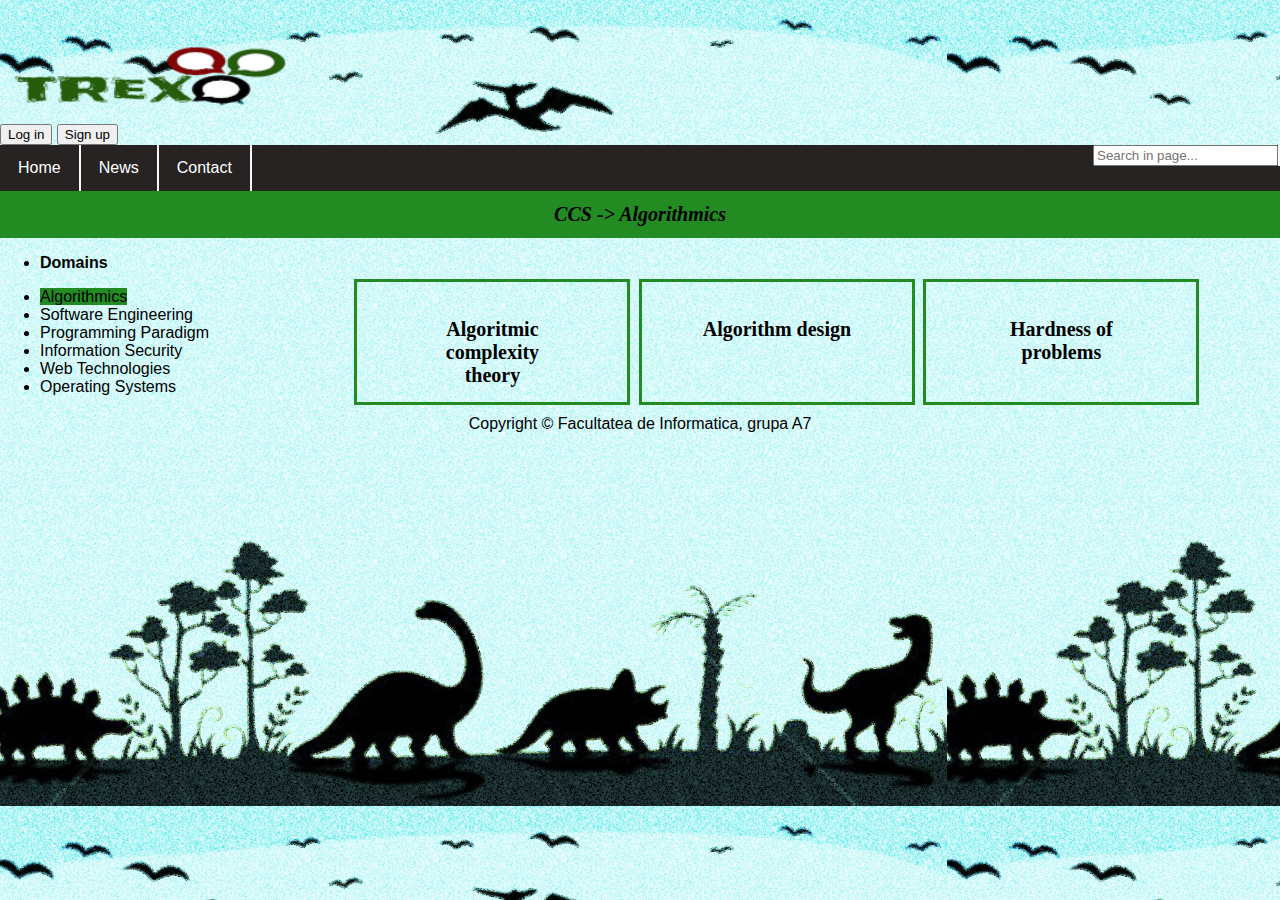
==== HOME/Algorithmics.html @ 9a00a12f "am adaugat paginile cu subdomenii" ====
<!DOCTYPE html>
<html lang="en" dir="ltr" >
  <head>
    <meta charset="utf-8">
    <title>Algorithmics</title>
    <link href="style.css" rel="stylesheet" />
  </head>

  <body>
    <header>
  				<link rel="stylesheet" href="https://use.fontawesome.com/releases/v5.7.0/css/all.css" integrity="sha384-lZN37f5QGtY3VHgisS14W3ExzMWZxybE1SJSEsQp9S+oqd12jhcu+A56Ebc1zFSJ" crossorigin="anonymous">
  					<img class="logo" src="images/lo.png" alt="">
  					<section class="move_buttons" >
              <a href="Log_in.html"><button class="buttons">Log in</button></a>
                <a href="Sign_up.html"><button class="buttons">Sign up</button></a>
  					</section>
  		</header>



  		<nav id="nav">
  				<ul>
  					<li><a href="Acasa.html"  > <i class="fas fa-bars"></i>  Home</a></li>
  					<li><a href="#news">News</a></li>
  					<li><a href="#contact">Contact</a></li>
  				  <li style="float:right"><input type="text"  placeholder="Search in page..." id="InputSearch" ></li>
  </ul>
  				</nav>


<article>
  <section>
 <div class="subtitlu" align="center"><strong><a href="Acasa.html">CCS</a> -> <a href="Algorithmics.html">Algorithmics</a></strong></div>
</section>


<section  style="display:inline-block; vertical-align: top; width: 350px; height: auto;" >

  <div id="menu" >
    <ul>
        <li><p ><strong>Domains</strong> </p></li>
    <li><a class="active" href="Algorithmics.html">Algorithmics</a></li>
    <li><a href="Software Engineering.html">Software Engineering</a></li>
    <li><a href="Programming Paradigms.html">Programming Paradigm</a></li>
    <li><a href="Information Security.html">Information Security</a></li>
    <li><a href="Web Technologies.html">Web Technologies</a></li>
    <li><a href="Operating Systems.html">Operating Systems</a></li>

  </div>
</section>

<section  style="display:inline-block; vertical-align: top;" >

    <div id="body">
        <div class="box">
			<a href="#interactiune"><div class="boxinside">Algoritmic complexity theory</div></a>
	</div>
	<div class="box">
			<a href="#interactiune"><div class="boxinside">Algorithm design</div></a>
	</div>
	<div class="box">
			<a href="#interactiune"><div class="boxinside">Hardness of problems</div></a>
	</div><br>
</div>

</section>
</article>
	  <footer align="center"> Copyright &copy; Facultatea de Informatica, grupa A7</footer>
</body>
</html>
---- HOME/style.css ----
.markdown-preview.markdown-preview{
  background-color: #444
}

/*----------header part start------*/
img.logo{
	width:300px;
	height: 230px;
	padding: 10px 0 0 0 ;
	border:0px;
	margin-top: -50px;
	margin-bottom: -70px;
}

#nav{
	
	/*rgba(248,248,248,1.00);*/
	bottom:#FFFFFF 1px solid;
	width:auto;
	margin:0 auto; 
	height:auto;
	}




#nav ul{
  list-style-type: none;
  margin: 0;
  padding: 0;
  overflow:hidden;
  background-color: #272323  ;
  height:auto;
	
	
	}
#nav ul li{

	float: left;
	border-right: 2px solid #F8F8F8 ;
	}


#nav li a {
  display: block;
  color: white;
  text-align: center;
  padding: 14px 18px;
  text-decoration: none;
}

#nav li a:active {
  color:red;
}

#nav li a:hover:not(.active) {
  background-color: #111;
	
}

.active {
  background-color:forestgreen;
	
}

/*---navigation bar end-------------*/

.subtitlu{ 
  background-color:forestgreen;
  width: auto;
  border: none;
  padding:12px;
  height: auto;
  margin: 0;
 font: italic bold 20px Georgia, serif;
	
}

/*----------------header part end---*/
  


#body{
	
	width:auto;
	margin:0 auto; 
	padding:41px 0 0 0;
	height:auto;
	
	}

body{
	background: url("images/bk.png")  ;
	background-size:auto;
	
	padding:0 0 20px 0;
	margin:0; 
	font-family:Arial, Helvetica, sans-serif;  
	
	}




.box{
            font-size: 100%;
	        display: inline-block;
  			border: 3px solid forestgreen;
		    width:270px;
		    height: 120px;
			vertical-align:middle;
			text-align:center;
			margin-bottom:10px;
			margin-right:4px;
	        background-position: center;
	       
			}

		
.boxinside {
	       font:  bold 20px Georgia, serif;
    		display: inline-block;
		    width: 150px;
		    height: 80px;
			vertical-align:middle; 
			text-align:center;
			position: relative;
		    top: 30%;    
			}



a:link {
    text-decoration:none;
	color: black;
}


a:hover {
    text-decoration: underline; color:darkred;
}

a:active {
    text-decoration: underline; color:darkred;
}

footer{
	
}
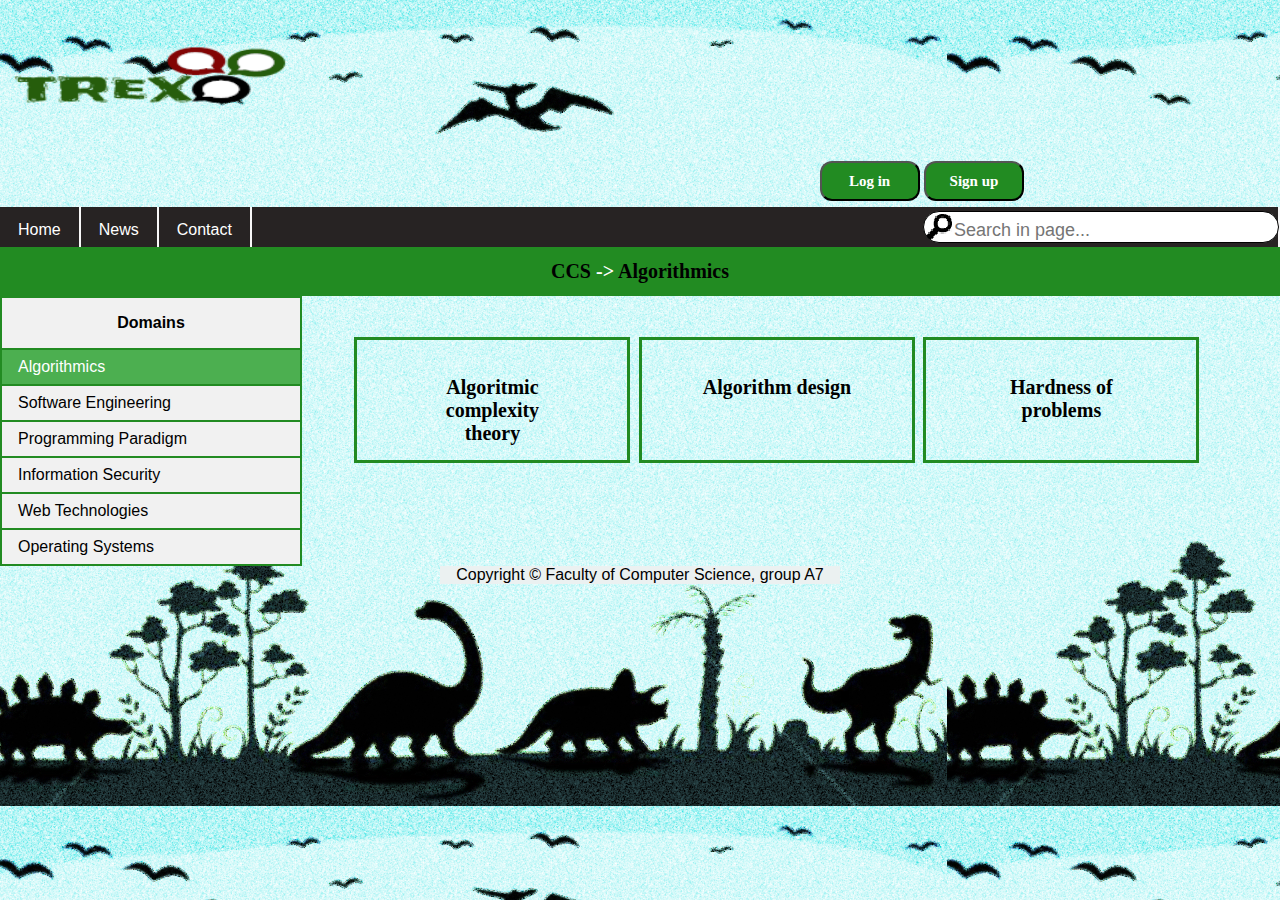
==== commit f3e66f9f: "Am schimbat informatia din footer, in acele pagini in care era in romana" ====
--- a/HOME/Algorithmics.html
+++ b/HOME/Algorithmics.html
@@ -65,6 +65,6 @@
 
 </section>
 </article>
-	  <footer align="center"> Copyright &copy; Facultatea de Informatica, grupa A7</footer>
+<footer> Copyright &copy; Faculty of Computer Science, group A7</footer>
 </body>
 </html>
--- a/HOME/style.css
+++ b/HOME/style.css
@@ -1,3 +1,5 @@
+@charset "utf-8";
+/* CSS Document */
 .markdown-preview.markdown-preview{
   background-color: #444
 }
@@ -9,16 +11,16 @@
 	padding: 10px 0 0 0 ;
 	border:0px;
 	margin-top: -50px;
-	margin-bottom: -70px;
+  margin-bottom: -70px;
+  vertical-align: top;
+  display: inline-block;
 }
 
 #nav{
-	
-	/*rgba(248,248,248,1.00);*/
 	bottom:#FFFFFF 1px solid;
 	width:auto;
-	margin:0 auto; 
-	height:auto;
+	margin:0 auto;
+	height:40px;
 	}
 
 
@@ -30,9 +32,9 @@
   padding: 0;
   overflow:hidden;
   background-color: #272323  ;
-  height:auto;
-	
-	
+  height:40px;
+
+
 	}
 #nav ul li{
 
@@ -55,96 +57,316 @@
 
 #nav li a:hover:not(.active) {
   background-color: #111;
-	
+
 }
 
 .active {
   background-color:forestgreen;
-	
-}
+
+}
+/*----------------log in buttons-----------*/
+.move_buttons{
+  text-align: right;
+  vertical-align: right;
+  display: inline-block;
+  padding-top:35px;
+  width:80%;
+
+}
+.buttons{
+  border-radius: 12px;
+  width:100px;
+  height:40px;
+  margin: 6px 0;
+  font: bold 15px Georgia,serif;
+  background-color:forestgreen;
+  color:white;
+
+}
+/*------end buttons--------*/
+
+
 
 /*---navigation bar end-------------*/
 
-.subtitlu{ 
+.subtitlu{
   background-color:forestgreen;
   width: auto;
   border: none;
-  padding:12px;
+  padding:13px;
   height: auto;
   margin: 0;
- font: italic bold 20px Georgia, serif;
-	
+ font:  bold 20px Georgia, serif;
+ color:white;
+ text-align: center;
+
 }
 
 /*----------------header part end---*/
-  
+
 
 
 #body{
-	
+
 	width:auto;
-	margin:0 auto; 
+	margin:0 auto;
 	padding:41px 0 0 0;
 	height:auto;
-	
+
 	}
 
 body{
 	background: url("images/bk.png")  ;
 	background-size:auto;
-	
+  background-attachment:fixed;
+
 	padding:0 0 20px 0;
-	margin:0; 
-	font-family:Arial, Helvetica, sans-serif;  
-	
-	}
-
-
-
+	margin:0;
+	font-family:Arial, Helvetica, sans-serif;
+
+	}
+
+
+#menu {
+  width:100px;
+  float:left;
+  height: auto;
+
+
+}
+
+#menu ul {
+  position: relative;
+border:1px solid forestgreen;
+    list-style-type: none;
+    margin: 0;
+    padding: 0;
+    width:300px;
+    background-color: #f1f1f1;
+  }
+
+
+#menu li{
+
+  text-align: left;
+border:1px solid forestgreen;
+
+
+}
+
+#menu li a {
+  display: block;
+  color: #000;
+  padding: 8px 16px;
+  text-decoration: none;
+}
+
+#menu li p {
+  text-align: center;
+}
+
+ #menu li a.active {
+  background-color: #4CAF50;
+  color: white;
+}
+
+ #menu li a:hover:not(.active) {
+  background-color: #555;
+  color: white;
+}
+
+#InputSearch {
+  background-image: url("images/icon_search.png ");
+  background-position:2px 2px;
+  background-repeat: no-repeat;
+  height:inherit;
+  font-size:18px;
+  padding:8px 90px 1px 30px;
+  margin:4px 1px 12px 1px;
+  border: 1px solid black;
+
+  border-top-left-radius: 1rem;
+  border-top-right-radius: 1rem;
+  border-bottom-left-radius:1rem;
+  border-bottom-right-radius: 1rem;
+
+
+
+}
 
 .box{
-            font-size: 100%;
-	        display: inline-block;
+      font-size: 100%;
+	    display: inline-block;
   			border: 3px solid forestgreen;
 		    width:270px;
 		    height: 120px;
 			vertical-align:middle;
-			text-align:center;
 			margin-bottom:10px;
 			margin-right:4px;
-	        background-position: center;
-	       
+      align:center;
+      text-align: center;
 			}
 
-		
 .boxinside {
 	       font:  bold 20px Georgia, serif;
     		display: inline-block;
 		    width: 150px;
 		    height: 80px;
-			vertical-align:middle; 
+			vertical-align:middle;
 			text-align:center;
 			position: relative;
-		    top: 30%;    
+		    top: 30%;
 			}
 
-
+#table1{
+        border-collapse: collapse;
+        width: auto;
+        text-align: center;
+      margin-top: 30px;
+      margin-left: 30%;
+      margin-right: 30%;
+      }
+
+#table1 th, td {
+  padding: 8px;
+  text-align: left;
+  border-bottom: 1px solid #ddd;
+
+}
+
+
+
+
+
+#table1 tr:nth-child(even) {
+  background-color: azure;
+}
 
 a:link {
     text-decoration:none;
-	color: black;
+    color: Black;
+
 }
 
 
 a:hover {
-    text-decoration: underline; color:darkred;
+    text-decoration:none; color:darkred;
 }
 
 a:active {
-    text-decoration: underline; color:darkred;
-}
-
-footer{
-	
-}
-
+    text-decoration: none; color:darkred;
+}
+
+
+/* ------------Sign style-------------*/
+.sign_form{
+	width: 300px;
+	padding: 10px;
+	margin: auto;
+	text-align: center;
+}
+
+.div_form{
+	border-radius: 5px;
+	padding: 20px;
+	width: 300px;
+	margin: auto;
+}
+
+.div_title{
+	font: italic bold 30px Georgia, serif;
+}
+
+input[type=text], select{
+			width: 100%;
+			padding: 12px 20px;
+			margin: 8px 0;
+			display: inline-block;
+			border: 1px solid #ccc;
+			border-radius: 4px;
+			box-sizing: border-box;
+	}
+
+input[type=password], select{
+			width: 100%;
+			padding: 12px 20px;
+			margin: 8px 0;
+			display: inline-block;
+			border: 1px solid #ccc;
+			border-radius: 4px;
+			box-sizing: border-box;
+	}
+	.log_button{
+			border-radius: 12px;
+			background-color: rgb(11, 167, 115);
+			width: 100%;
+			margin: 8px 0;
+			height: 50px;
+			font: italic bold 20px Georgia, serif;
+			color: white;
+	}
+
+
+
+	/*-------------class for list------------*/
+	.lista{
+		background-color: rgba(255, 255, 255, 0.705);
+	}
+
+	/*----------------class for stars----------------*/
+	.colorated
+  {
+		color: gold;
+	}
+
+	.align_right
+  {
+		text-align: right;
+    padding-right: 50px;
+	}
+
+  footer{
+			background-color: rgb(235, 241, 241);
+			width: 400px;
+			text-align: center;
+			margin: auto;
+	}
+
+
+  .list{
+
+    margin-left: 20%;
+
+  }
+
+  .list li{
+    background: rgb(127, 245, 127);
+    border-radius: 12px;
+    padding-top: 10px;
+    padding-bottom: 10px;
+    margin-right: 30%;
+    list-style-type: none;
+    margin-top:20px;
+    text-align: center;
+  }
+
+  #obliqueFont{
+    font-style: italic;
+  }
+
+  .align_center_image{
+    text-align: center;
+    padding-right: 50px;
+  }
+
+  /*-----------contact class------------------*/
+  .contact{
+    text-align: center;
+  }
+
+  .div_contact{
+    font: italic bold 30px Georgia, serif;
+    width: 600px;
+    margin: auto;
+    border-style: none;
+  }
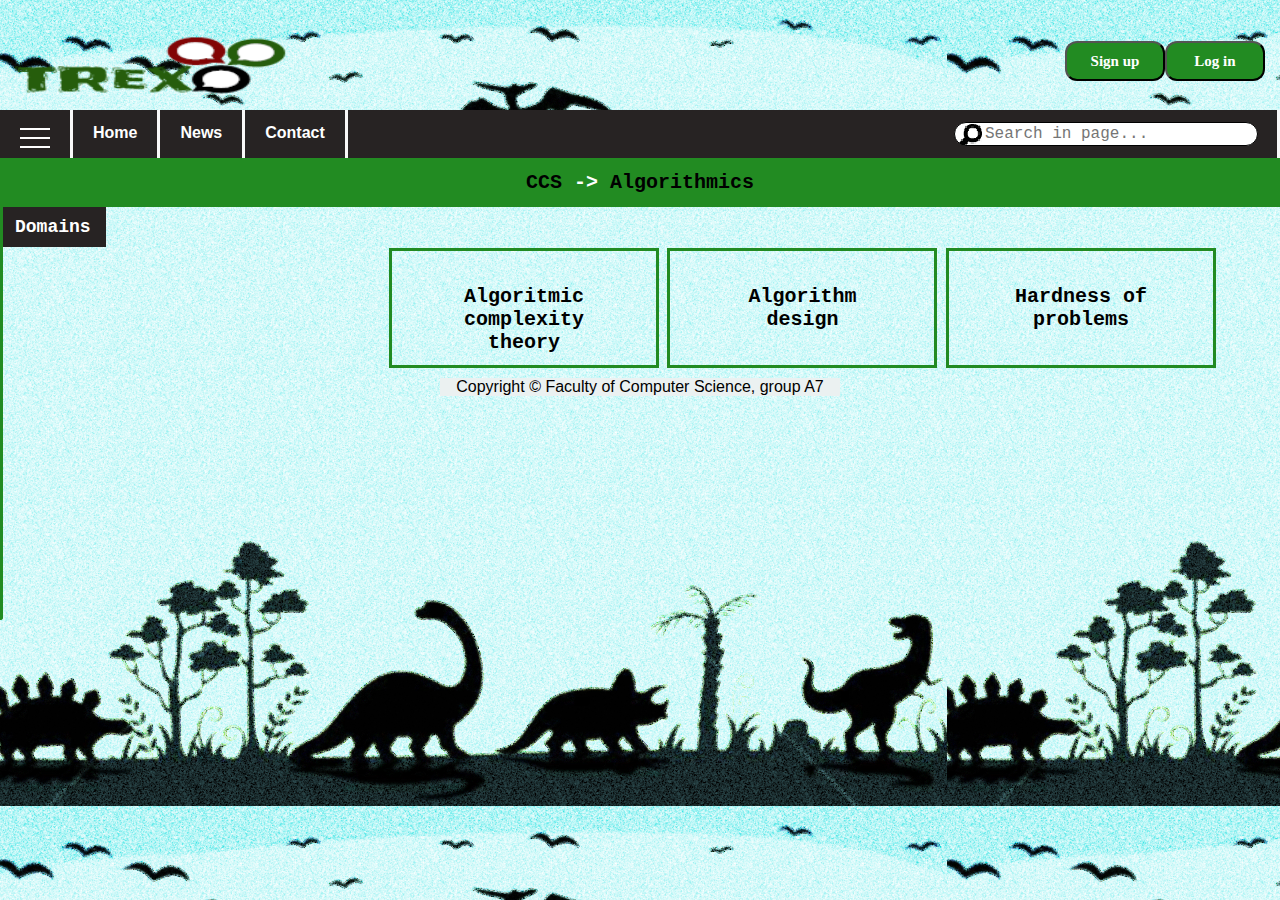
==== commit 7e72fd26: "I make a responsive side menu, I set the icon of webpage etc." ====
--- a/HOME/Algorithmics.html
+++ b/HOME/Algorithmics.html
@@ -4,64 +4,90 @@
     <meta charset="utf-8">
     <title>Algorithmics</title>
     <link href="style.css" rel="stylesheet" />
+    <link rel="shortcut icon" type="image/x-icon" href="images/favicon.ico" />
   </head>
 
   <body>
-    <header>
-  				<link rel="stylesheet" href="https://use.fontawesome.com/releases/v5.7.0/css/all.css" integrity="sha384-lZN37f5QGtY3VHgisS14W3ExzMWZxybE1SJSEsQp9S+oqd12jhcu+A56Ebc1zFSJ" crossorigin="anonymous">
-  					<img class="logo" src="images/lo.png" alt="">
-  					<section class="move_buttons" >
-              <a href="Log_in.html"><button class="buttons">Log in</button></a>
-                <a href="Sign_up.html"><button class="buttons">Sign up</button></a>
-  					</section>
-  		</header>
+      <header class="header">
+          <link rel="stylesheet" href="https://use.fontawesome.com/releases/v5.7.0/css/all.css" integrity="sha384-lZN37f5QGtY3VHgisS14W3ExzMWZxybE1SJSEsQp9S+oqd12jhcu+A56Ebc1zFSJ" crossorigin="anonymous">
+          <img class="logo" src="images/lo.png" alt="">
+          <div class="move_buttons">
+           <form>
+            <a href="Log_in.html"><button class="buttons">Log in</button></a>
+            <a href="Sign_up.html"><button class="buttons">Sign up</button></a>
+          </form>
+          </div>
+      </header>
 
 
 
-  		<nav id="nav">
-  				<ul>
-  					<li><a href="Acasa.html"  > <i class="fas fa-bars"></i>  Home</a></li>
-  					<li><a href="#news">News</a></li>
-  					<li><a href="#contact">Contact</a></li>
-  				  <li style="float:right"><input type="text"  placeholder="Search in page..." id="InputSearch" ></li>
-  </ul>
-  				</nav>
+  		
+		<nav id="nav">
+				<ul>
+				<li>
+					<a>
+					<span>
+						<svg width="30" height="30">
+							<path d="M0,5 30,5" stroke="#fff" stroke-width="2"/>
+							<path d="M0,14 30,14" stroke="#fff" stroke-width="2"/>
+							<path d="M0,23 30,23" stroke="#fff" stroke-width="2"/>
+						</svg>
+					</span>
+				</a>
+				</li>
+					<li><a href="Acasa.html"><Strong>Home</Strong></a></li>
+					<li><a href="#news"><Strong>News</Strong></a></li>
+					<li><a href="#contact"><Strong>Contact</Strong></a></li>
+				  <li style="float:right"><a><input type="text"  placeholder="Search in page..." id="InputSearch" ></a></li>
+        </ul>
+				</nav>
 
 
 <article>
   <section>
- <div class="subtitlu" align="center"><strong><a href="Acasa.html">CCS</a> -> <a href="Algorithmics.html">Algorithmics</a></strong></div>
-</section>
+    <div class="subtitlu" align="center"><strong><a href="Acasa.html">CCS</a> -> <a href="Algorithmics.html">Algorithmics</a></strong></div>
+  </section>
 
+  <section  style="display:inline-block; vertical-align: top; width: 350px; height: auto;" >
+    <div id="mySidepanel" class="sidepanel">
+    <a href="javascript:void(0)" class="closebtn" onclick="closeNav()">×</a>
+    <ul>
+      <li><a class="active" href="Algorithmics.html">Algorithmics</a></li>
+      <li><a href="Software Engineering.html">Software Engineering</a></li>
+      <li><a href="Programming Paradigms.html">Programming Paradigm</a></li>
+      <li><a href="Information Security.html">Information Security</a></li>
+      <li><a href="Web Technologies.html">Web Technologies</a></li>
+      <li><a href="Operating Systems.html">Operating Systems</a></li>
+      </ul>
+    </div>
+  <div>
+      <button class="openbtn" onclick="openNav()"><Strong>Domains</Strong></button>  
+  </div>
 
-<section  style="display:inline-block; vertical-align: top; width: 350px; height: auto;" >
+  <script>
+  function openNav() {
+    document.getElementById("mySidepanel").style.width = "300px";
+    document.getElementById("mySidepanel").style.height = "auto";
+  }
+  function closeNav() {
+    document.getElementById("mySidepanel").style.width = "0";
+  }
+  </script>
+  </section>
 
-  <div id="menu" >
-    <ul>
-        <li><p ><strong>Domains</strong> </p></li>
-    <li><a class="active" href="Algorithmics.html">Algorithmics</a></li>
-    <li><a href="Software Engineering.html">Software Engineering</a></li>
-    <li><a href="Programming Paradigms.html">Programming Paradigm</a></li>
-    <li><a href="Information Security.html">Information Security</a></li>
-    <li><a href="Web Technologies.html">Web Technologies</a></li>
-    <li><a href="Operating Systems.html">Operating Systems</a></li>
+<section  style="display:inline-block; vertical-align: top; text-align: center" >
 
-  </div>
-</section>
-
-<section  style="display:inline-block; vertical-align: top;" >
-
-    <div id="body">
+    <div id="container">
         <div class="box">
-			<a href="#interactiune"><div class="boxinside">Algoritmic complexity theory</div></a>
-	</div>
-	<div class="box">
-			<a href="#interactiune"><div class="boxinside">Algorithm design</div></a>
-	</div>
-	<div class="box">
-			<a href="#interactiune"><div class="boxinside">Hardness of problems</div></a>
-	</div><br>
-</div>
+		     	<a href="#interactiune"><div class="boxinside">Algoritmic complexity theory</div></a>
+      	</div>
+      	<div class="box">
+		    	<a href="#interactiune"><div class="boxinside">Algorithm design</div></a>
+	      </div>
+	      <div class="box">
+			    <a href="#interactiune"><div class="boxinside">Hardness of problems</div></a>
+      	</div>
+     </div>
 
 </section>
 </article>
--- a/HOME/style.css
+++ b/HOME/style.css
@@ -5,10 +5,24 @@
 }
 
 /*----------header part start------*/
+* {
+  box-sizing: border-box;
+}
+
+
+.header{
+  height:100%;
+
+}
+
+.header .move_buttons{
+  float: right;
+  
+}
+
 img.logo{
 	width:300px;
 	height: 230px;
-	padding: 10px 0 0 0 ;
 	border:0px;
 	margin-top: -50px;
   margin-bottom: -70px;
@@ -17,50 +31,46 @@
 }
 
 #nav{
-	bottom:#FFFFFF 1px solid;
+	bottom:#FFFFFF 7px solid;
 	width:auto;
 	margin:0 auto;
-	height:40px;
-	}
-
-
-
-
+	height:auto;
+  }
+  
 #nav ul{
   list-style-type: none;
-  margin: 0;
+  margin: 0 auto;
   padding: 0;
   overflow:hidden;
-  background-color: #272323  ;
-  height:40px;
-
-
-	}
+  background-color: #272323;
+  height:auto;
+  }
+  
 #nav ul li{
-
 	float: left;
-	border-right: 2px solid #F8F8F8 ;
-	}
-
-
-#nav li a {
+  border-right: 3px solid #F8F8F8 ;
+  padding: 14px 20px 14px 20px;
+	}
+
+
+#nav ul li a{
   display: block;
   color: white;
   text-align: center;
-  padding: 14px 18px;
   text-decoration: none;
-}
-
-#nav li a:active {
+  height: 20px;
+}
+
+#nav ul li a:active{
   color:red;
 }
 
-#nav li a:hover:not(.active) {
+#nav ul li a:hover:not(.active) {
   background-color: #111;
 
 }
 
-.active {
+.active{
   background-color:forestgreen;
 
 }
@@ -70,10 +80,13 @@
   vertical-align: right;
   display: inline-block;
   padding-top:35px;
-  width:80%;
+  padding-right: 15px;
+  width: auto;
+
 
 }
 .buttons{
+  float:right;
   border-radius: 12px;
   width:100px;
   height:40px;
@@ -91,140 +104,95 @@
 
 .subtitlu{
   background-color:forestgreen;
-  width: auto;
+  width: 100%;
   border: none;
   padding:13px;
   height: auto;
   margin: 0;
- font:  bold 20px Georgia, serif;
- color:white;
- text-align: center;
-
+  font:  bold 20px 'Courier New', Courier, monospace;
+  color:white;
+  text-align: center;
+}
+
+.subtitlu a{
+    color:white;
+  
 }
 
 /*----------------header part end---*/
 
 
 
-#body{
-
-	width:auto;
+#container{
+	width:900px;
 	margin:0 auto;
 	padding:41px 0 0 0;
-	height:auto;
-
 	}
 
 body{
-	background: url("images/bk.png")  ;
+	background: url("images/bk.png");
 	background-size:auto;
   background-attachment:fixed;
-
 	padding:0 0 20px 0;
 	margin:0;
 	font-family:Arial, Helvetica, sans-serif;
 
-	}
-
-
-#menu {
-  width:100px;
-  float:left;
-  height: auto;
-
-
-}
-
-#menu ul {
-  position: relative;
-border:1px solid forestgreen;
-    list-style-type: none;
-    margin: 0;
-    padding: 0;
-    width:300px;
-    background-color: #f1f1f1;
-  }
-
-
-#menu li{
-
-  text-align: left;
-border:1px solid forestgreen;
-
-
-}
-
-#menu li a {
-  display: block;
-  color: #000;
-  padding: 8px 16px;
-  text-decoration: none;
-}
-
-#menu li p {
-  text-align: center;
-}
-
- #menu li a.active {
-  background-color: #4CAF50;
-  color: white;
-}
-
- #menu li a:hover:not(.active) {
-  background-color: #555;
-  color: white;
-}
+  }
+  
+  a{
+    color:black;
+  }
+
+
+
 
 #InputSearch {
   background-image: url("images/icon_search.png ");
-  background-position:2px 2px;
+  background-position:1px 1px;
   background-repeat: no-repeat;
-  height:inherit;
-  font-size:18px;
-  padding:8px 90px 1px 30px;
-  margin:4px 1px 12px 1px;
+  height:auto;
+  font-size:16px;
+  width: 100%;
+  font-family: 'Courier New', Courier, monospace;
+  padding:2px 60px 2px 30px;
+  margin:-4px 1px 12px 1px;
   border: 1px solid black;
-
-  border-top-left-radius: 1rem;
-  border-top-right-radius: 1rem;
-  border-bottom-left-radius:1rem;
-  border-bottom-right-radius: 1rem;
-
-
-
+  border-top-left-radius: 2rem;
+  border-top-right-radius: 2rem;
+  border-bottom-left-radius:2rem;
+  border-bottom-right-radius:2rem;
 }
 
 .box{
-      font-size: 100%;
-	    display: inline-block;
-  			border: 3px solid forestgreen;
-		    width:270px;
-		    height: 120px;
-			vertical-align:middle;
-			margin-bottom:10px;
-			margin-right:4px;
-      align:center;
-      text-align: center;
+  font-size: 100%;
+	display: inline-block;
+  border: 3px solid forestgreen;
+	width:270px;
+	height: 120px;
+	vertical-align:middle;
+	margin-bottom:10px;
+	margin-right:4px;
+  text-align: center;
 			}
 
 .boxinside {
-	       font:  bold 20px Georgia, serif;
-    		display: inline-block;
-		    width: 150px;
-		    height: 80px;
-			vertical-align:middle;
-			text-align:center;
-			position: relative;
-		    top: 30%;
+	font:  bold 20px 'Courier New', Courier, monospace;
+  display: inline-block;
+	width: 180px;
+	height: 80px;
+	vertical-align:middle;
+	text-align:center;
+	position: relative;
+	top: 30%;
 			}
 
 #table1{
-        border-collapse: collapse;
-        width: auto;
-        text-align: center;
-      margin-top: 30px;
-      margin-left: 30%;
-      margin-right: 30%;
+  border-collapse: collapse;
+  width: auto;
+  text-align: center;
+  margin-top: 30px;
+  margin-left: 30%;
+  margin-right: 30%;
       }
 
 #table1 th, td {
@@ -236,25 +204,23 @@
 
 
 
-
-
 #table1 tr:nth-child(even) {
   background-color: azure;
 }
 
 a:link {
-    text-decoration:none;
-    color: Black;
+  text-decoration:none;
+  color: Black;
 
 }
 
 
 a:hover {
-    text-decoration:none; color:darkred;
+  text-decoration:none; color:darkred;
 }
 
 a:active {
-    text-decoration: none; color:darkred;
+  text-decoration: none; color:darkred;
 }
 
 
@@ -278,32 +244,32 @@
 }
 
 input[type=text], select{
-			width: 100%;
-			padding: 12px 20px;
-			margin: 8px 0;
-			display: inline-block;
-			border: 1px solid #ccc;
-			border-radius: 4px;
-			box-sizing: border-box;
+	width: 100%;
+	padding: 12px 20px;
+	margin: 8px 0;
+	display: inline-block;
+	border: 1px solid #ccc;
+	border-radius: 4px;
+	box-sizing: border-box;
 	}
 
 input[type=password], select{
-			width: 100%;
-			padding: 12px 20px;
-			margin: 8px 0;
-			display: inline-block;
-			border: 1px solid #ccc;
-			border-radius: 4px;
-			box-sizing: border-box;
+	width: 100%;
+	padding: 12px 20px;
+	margin: 8px 0;
+	display: inline-block;
+	border: 1px solid #ccc;
+	border-radius: 4px;
+	box-sizing: border-box;
 	}
 	.log_button{
-			border-radius: 12px;
-			background-color: rgb(11, 167, 115);
-			width: 100%;
-			margin: 8px 0;
-			height: 50px;
-			font: italic bold 20px Georgia, serif;
-			color: white;
+		border-radius: 12px;
+		background-color: rgb(11, 167, 115);
+		width: 100%;
+		margin: 8px 0;
+		height: 50px;
+		font: italic bold 20px Georgia, serif;
+		color: white;
 	}
 
 
@@ -326,10 +292,10 @@
 	}
 
   footer{
-			background-color: rgb(235, 241, 241);
-			width: 400px;
-			text-align: center;
-			margin: auto;
+		background-color: rgb(235, 241, 241);
+		width: 400px;
+		text-align: center;
+		margin: auto;
 	}
 
 
@@ -370,3 +336,245 @@
     margin: auto;
     border-style: none;
   }
+
+ /* @media only screen and (max-width:980px) {
+    #container{
+      width:700px;
+      margin:0 auto;
+      padding:41px 0 0 0;
+    }
+  }*/
+
+
+   .sidepanel  {
+    width: 0;
+    position: fixed;
+    z-index: 1;
+    height: auto;
+    top: auto;
+    left: auto;
+    background-color: #272323;
+    overflow-x: hidden;
+    transition: 0.5s;
+    padding-top: 20px;
+    border-bottom-right-radius: 2em;
+    border:3px solid forestgreen;
+    border-left-width: 0px;
+    border-top-width: 0px;
+   
+  }
+
+  .sidepanel ul  {
+    list-style-image:url('images/bifat.png');
+    
+  }
+
+
+  .sidepanel ul li a {
+    padding: 6px 6px 6px 20px;
+    text-decoration: none;
+    border:1px solid black;
+    border-left-width: 0px;
+    border-bottom-width: 0px;
+    font:  bold  18px 'Courier New', Courier, monospace;
+    color: white;
+    display: block;
+    transition: 0.3s;
+  }
+  
+  .sidepanel a:hover {
+    background-color:black;
+    color: white;
+  }
+  
+  .sidepanel .closebtn {
+    position: absolute;
+    top: 0;
+    right: 20px;
+    font-size: 36px;
+  }
+  
+  .openbtn {
+    font:  bold  18px 'Courier New', Courier, monospace;
+    cursor: pointer;
+    background-color:#272323;;
+    color: white;
+    padding: 10px 15px;
+    border: none;
+  }
+  
+  .openbtn:hover {
+    background-color:#272323;
+  }
+
+  #main {
+    transition: margin-left .5s;
+    padding: 16px;
+  }
+
+  
+  @media only screen and (max-width:768px) {
+    
+    .buttons{
+      width: 80px;
+      height: 30px;
+      text-align: center;
+    }
+    img.logo{
+      width: 220px;
+      height: 220px;
+      margin-top: -50px;
+      margin-bottom: -70px;
+    }
+    #nav ul li{
+      border-right: none;
+    }
+    #nav ul li:nth-child(2), li:nth-child(3) , li:nth-child(4){
+      display:none;
+    }
+    .subtitlu{
+      font:  bold 17px Georgia, serif;
+    }
+    #InputSerach{
+      font-size:16px;
+    }
+    .box{
+      width:240px;
+      height:100px;
+    }
+    
+    .boxinside {
+      font-size:18px;
+      width: 160px;
+      height: 60px;
+          }
+
+    #container{
+      width:600px;
+      margin:0 auto;
+      padding:41px 0 0 0;
+            }
+   }
+ 
+
+  @media only screen and (max-width:620px) and  (min-width:400px){
+    
+   .buttons{
+     width: 80px;
+     height: 30px;
+     text-align: center;
+   }
+
+   img.logo{
+     width: 220px;
+     height: 220px;
+     margin-top: -50px;
+    margin-bottom: -70px;
+
+   }
+
+   #nav ul li:nth-child(2), li:nth-child(3) , li:nth-child(4){
+     display:none;
+   }
+
+   #nav ul li:nth-child(5){
+    display: inline block;
+  }
+
+  .subtitlu{
+    font-size: 15px ;
+    
+  }
+
+  #InputSerach{
+    font-size:14px;
+  }
+
+  .box{
+     
+    width:220px;
+    height:90px;
+        }
+  
+  .boxinside {
+    font-size:17px;
+    width: 160px;
+    height: 60px;
+        }
+
+  #container{
+    width:600px;
+    margin:0 auto;
+    padding:41px 0 0 0;
+          }
+  
+  }
+
+  @media only screen and (max-width:620px) and (min-width:300px){
+    
+    .buttons{
+      width: 70px;
+      height: 30px;
+      font-size: 13px;
+      text-align: center;
+    }
+    img.logo{
+      width: 220px;
+      height: 220px;
+      margin-top: -50px;
+      margin-bottom: -70px;
+    }
+    #nav ul li:nth-child(2), li:nth-child(3) , li:nth-child(4){
+      display:none;
+    }
+    #nav ul li:nth-child(5){
+     display: inline block;
+   }
+   .subtitlu{
+     font:  bold 15px Georgia, serif; 
+   }
+   #InputSerach{
+     font-size:14px;
+   }
+
+   .box{
+     
+    width:200px;
+    height:70px;
+        }
+  
+  .boxinside {
+    font-size:15px;
+    width: 160px;
+    height: 60px;
+        }
+
+  #container{
+    width:600px;
+    margin:0 auto;
+    padding:41px 0 0 0;
+          }
+        }
+
+   @media only screen and (max-width:320px){
+    .box{
+      width:170px;
+      height:70px;
+      text-align: center;
+      }
+    
+    .boxinside {
+      font-size:15px;
+      width: 160px;
+      height: 60px;
+          }
+  
+    #container{
+      width:600px;
+      margin:0 auto;
+      padding:41px 0 0 0;
+            }
+   }
+
+  
+
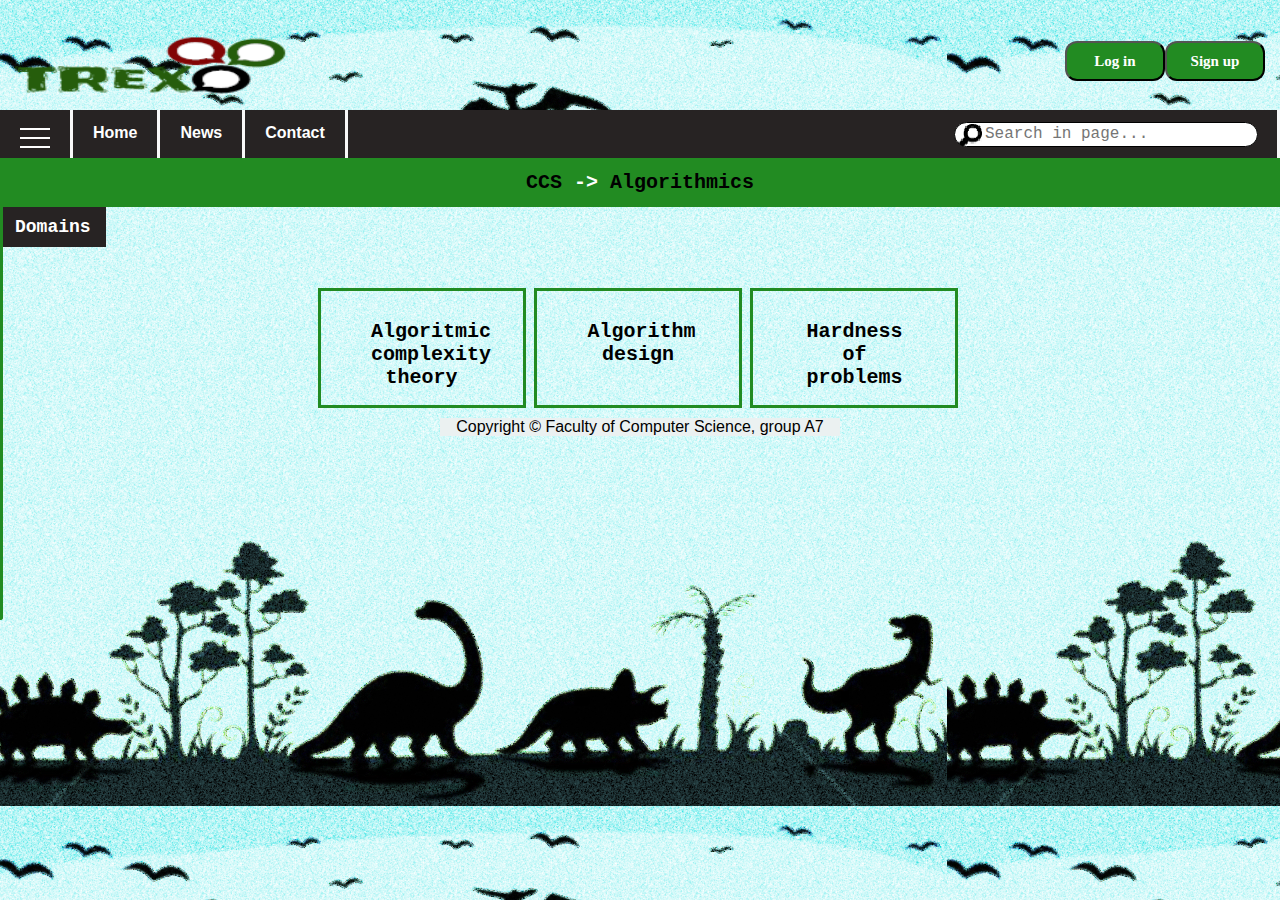
==== commit 9c0561d4: "Am facut paginile responsive si am adaugat pagina de feedback" ====
--- a/HOME/Algorithmics.html
+++ b/HOME/Algorithmics.html
@@ -4,24 +4,17 @@
     <meta charset="utf-8">
     <title>Algorithmics</title>
     <link href="style.css" rel="stylesheet" />
-    <link rel="shortcut icon" type="image/x-icon" href="images/favicon.ico" />
+    <link rel="shortcut icon" type="image/x-icon" href="images/favicon.ico"/>
   </head>
-
   <body>
       <header class="header">
           <link rel="stylesheet" href="https://use.fontawesome.com/releases/v5.7.0/css/all.css" integrity="sha384-lZN37f5QGtY3VHgisS14W3ExzMWZxybE1SJSEsQp9S+oqd12jhcu+A56Ebc1zFSJ" crossorigin="anonymous">
           <img class="logo" src="images/lo.png" alt="">
           <div class="move_buttons">
-           <form>
+            <a href="Sign_up.html"><button class="buttons">Sign up</button></a>
             <a href="Log_in.html"><button class="buttons">Log in</button></a>
-            <a href="Sign_up.html"><button class="buttons">Sign up</button></a>
-          </form>
           </div>
       </header>
-
-
-
-  		
 		<nav id="nav">
 				<ul>
 				<li>
@@ -38,46 +31,38 @@
 					<li><a href="Acasa.html"><Strong>Home</Strong></a></li>
 					<li><a href="#news"><Strong>News</Strong></a></li>
 					<li><a href="#contact"><Strong>Contact</Strong></a></li>
-				  <li style="float:right"><a><input type="text"  placeholder="Search in page..." id="InputSearch" ></a></li>
+				  <li style="float:right"><a><input type="text"  placeholder="Search in page..." id="InputSearch"></a></li>
         </ul>
 				</nav>
-
-
-<article>
   <section>
     <div class="subtitlu" align="center"><strong><a href="Acasa.html">CCS</a> -> <a href="Algorithmics.html">Algorithmics</a></strong></div>
   </section>
-
   <section  style="display:inline-block; vertical-align: top; width: 350px; height: auto;" >
     <div id="mySidepanel" class="sidepanel">
-    <a href="javascript:void(0)" class="closebtn" onclick="closeNav()">×</a>
-    <ul>
-      <li><a class="active" href="Algorithmics.html">Algorithmics</a></li>
-      <li><a href="Software Engineering.html">Software Engineering</a></li>
-      <li><a href="Programming Paradigms.html">Programming Paradigm</a></li>
-      <li><a href="Information Security.html">Information Security</a></li>
-      <li><a href="Web Technologies.html">Web Technologies</a></li>
-      <li><a href="Operating Systems.html">Operating Systems</a></li>
+      <a href="javascript:void(0)" class="closebtn" onclick="closeNav()">×</a>
+      <ul>
+        <li><a class="active" href="Algorithmics.html">Algorithmics</a></li>
+        <li><a href="Software Engineering.html">Software Engineering</a></li>
+        <li><a href="Programming Paradigms.html">Programming Paradigm</a></li>
+        <li><a href="Information Security.html">Information Security</a></li>
+        <li><a href="Web Technologies.html">Web Technologies</a></li>
+        <li><a href="Operating Systems.html">Operating Systems</a></li>
       </ul>
     </div>
-  <div>
-      <button class="openbtn" onclick="openNav()"><Strong>Domains</Strong></button>  
-  </div>
-
-  <script>
-  function openNav() {
-    document.getElementById("mySidepanel").style.width = "300px";
-    document.getElementById("mySidepanel").style.height = "auto";
-  }
-  function closeNav() {
-    document.getElementById("mySidepanel").style.width = "0";
-  }
-  </script>
-  </section>
-
-<section  style="display:inline-block; vertical-align: top; text-align: center" >
-
-    <div id="container">
+    <div>
+    <button class="openbtn" onclick="openNav()"><Strong>Domains</Strong></button>  
+    </div>
+    <script>
+    function openNav() {
+      document.getElementById("mySidepanel").style.width = "300px";
+      document.getElementById("mySidepanel").style.height = "auto";
+    }
+    function closeNav() {
+      document.getElementById("mySidepanel").style.width = "0";
+    }
+    </script>
+  </section> 
+    <div id="container" align="center">
         <div class="box">
 		     	<a href="#interactiune"><div class="boxinside">Algoritmic complexity theory</div></a>
       	</div>
@@ -88,9 +73,8 @@
 			    <a href="#interactiune"><div class="boxinside">Hardness of problems</div></a>
       	</div>
      </div>
-
-</section>
-</article>
-<footer> Copyright &copy; Faculty of Computer Science, group A7</footer>
+  <footer>
+    Copyright &copy; Faculty of Computer Science, group A7
+  </footer>
 </body>
 </html>
--- a/HOME/style.css
+++ b/HOME/style.css
@@ -32,7 +32,7 @@
 
 #nav{
 	bottom:#FFFFFF 7px solid;
-	width:auto;
+	width:100%;
 	margin:0 auto;
 	height:auto;
   }
@@ -121,10 +121,8 @@
 
 /*----------------header part end---*/
 
-
-
 #container{
-	width:900px;
+	width:65%;
 	margin:0 auto;
 	padding:41px 0 0 0;
 	}
@@ -136,7 +134,7 @@
 	padding:0 0 20px 0;
 	margin:0;
 	font-family:Arial, Helvetica, sans-serif;
-
+  width: 100%;
   }
   
   a{
@@ -167,7 +165,7 @@
   font-size: 100%;
 	display: inline-block;
   border: 3px solid forestgreen;
-	width:270px;
+	width:25%;
 	height: 120px;
 	vertical-align:middle;
 	margin-bottom:10px;
@@ -178,12 +176,12 @@
 .boxinside {
 	font:  bold 20px 'Courier New', Courier, monospace;
   display: inline-block;
-	width: 180px;
-	height: 80px;
-	vertical-align:middle;
+	width: 50%;
+  height: 80px;
+  vertical-align:middle;
 	text-align:center;
 	position: relative;
-	top: 30%;
+	top: 25%;
 			}
 
 #table1{
@@ -363,13 +361,10 @@
     border-top-width: 0px;
    
   }
-
   .sidepanel ul  {
     list-style-image:url('images/bifat.png');
     
   }
-
-
   .sidepanel ul li a {
     padding: 6px 6px 6px 20px;
     text-decoration: none;
@@ -407,11 +402,133 @@
     background-color:#272323;
   }
 
-  #main {
-    transition: margin-left .5s;
-    padding: 16px;
-  }
-
+  .center {
+		max-width:960px;
+		width:100%;
+		margin:0 auto;
+  }
+  
+  .form{width:92%;}
+
+  .formRow{
+		width:100%;
+		margin:0 0 1.5em;
+	}
+	.formRow:after{
+		content:"";
+		display:block;
+		clear:both;
+  }
+  
+  .textField{
+		width:100%;
+		overflow:hidden;
+		font-weight:bold;
+		padding:0.5em;
+		border-radius: 2em;
+		box-sizing: border-box; 
+	}
+	input,
+	textarea{
+		display:block;
+		background:#fff;
+		font:1em/1.214em Arial, Helvetica, sans-serif;  /*14px/17px*/
+		width:100%;
+		padding:0.75em 1.5em;
+		margin:0;
+		resize:none;
+		border-radius: 1.5em;
+		box-sizing: border-box;         /* Opera/IE 8+ */
+	}
+	textarea {
+		overflow:auto;
+		height:10.812em;
+	}
+	* +html input,
+	* +html textarea,
+	* +html .textField{
+		width:99%;
+		padding:0;
+  }
+  @media only screen and (max-width:1024px) {
+    
+    .buttons{
+      width: 80px;
+      height: 30px;
+      text-align: center;
+    }
+    img.logo{
+      width: 220px;
+      height: 220px;
+      margin-top: -50px;
+      margin-bottom: -70px;
+    }
+    #nav ul li{
+      border-right: none;
+    }
+    #nav ul li:nth-child(2), li:nth-child(3) , li:nth-child(4){
+      display:none;
+    }
+    .subtitlu{
+      font:  bold 17px Georgia, serif;
+    }
+    #InputSerach{
+      font-size:16px;
+    }
+    .box{
+      height:100px;
+      width: 30%;
+    }
+
+    .boxinside {
+      font-size:18px;
+      height: 60px;
+      width:100%;
+          }
+
+   }
+  
+  @media only screen and (max-width:968px) {
+    
+    .buttons{
+      width: 80px;
+      height: 30px;
+      text-align: center;
+    }
+    img.logo{
+      width: 220px;
+      height: 220px;
+      margin-top: -50px;
+      margin-bottom: -70px;
+    }
+    #nav ul li{
+      border-right: none;
+    }
+    #nav ul li:nth-child(2), li:nth-child(3) , li:nth-child(4){
+      display:none;
+    }
+    .subtitlu{
+      font:  bold 17px Georgia, serif;
+    }
+    #InputSerach{
+      font-size:16px;
+    }
+    .box{
+      height:100px;
+      width: 30%;
+    }
+
+    .boxinside {
+      font-size:18px;
+      height: 60px;
+      width:100%;
+          }
+
+    .sidepanel ul {
+    width: 100%;
+     }
+
+   }
   
   @media only screen and (max-width:768px) {
     
@@ -439,78 +556,60 @@
       font-size:16px;
     }
     .box{
-      width:240px;
       height:100px;
+      width: 40%;
     }
     
     .boxinside {
       font-size:18px;
-      width: 160px;
       height: 60px;
-          }
-
-    #container{
-      width:600px;
-      margin:0 auto;
-      padding:41px 0 0 0;
-            }
-   }
- 
-
-  @media only screen and (max-width:620px) and  (min-width:400px){
-    
-   .buttons{
-     width: 80px;
-     height: 30px;
-     text-align: center;
-   }
-
-   img.logo{
-     width: 220px;
-     height: 220px;
-     margin-top: -50px;
-    margin-bottom: -70px;
-
-   }
-
-   #nav ul li:nth-child(2), li:nth-child(3) , li:nth-child(4){
-     display:none;
-   }
-
-   #nav ul li:nth-child(5){
-    display: inline block;
-  }
-
-  .subtitlu{
-    font-size: 15px ;
-    
-  }
-
-  #InputSerach{
-    font-size:14px;
-  }
-
-  .box{
+      width:100%;
+   }
+  }
+  @media only screen and (max-width:620px) {
+    .buttons{
+      width: 70px;
+      height: 30px;
+      font-size: 13px;
+      text-align: center;
+    }
+    img.logo{
+      width: 220px;
+      height: 220px;
+      margin-top: -50px;
+      margin-bottom: -70px;
+    }
+    #nav ul li:nth-child(2), li:nth-child(3) , li:nth-child(4){
+    display:none;
+    }
+    #nav ul li:nth-child(5){
+     display: inline block;
+   }
+   .subtitlu{
+     font:  bold 13px Georgia, serif; 
+   }
+   #InputSerach{
+     font-size:14px;
+   }
+
+   .box{
      
-    width:220px;
-    height:90px;
+    width: 40%;
+    height:70px;
         }
   
   .boxinside {
-    font-size:17px;
-    width: 160px;
+    font-size:13px;
     height: 60px;
+    width: 100%;
         }
-
-  #container{
-    width:600px;
-    margin:0 auto;
-    padding:41px 0 0 0;
-          }
-  
-  }
-
-  @media only screen and (max-width:620px) and (min-width:300px){
+  
+  .sidepanel ul {
+    width: 100%;
+    }
+  }
+
+  @media only screen and (max-width:400px) {
     
     .buttons{
       width: 70px;
@@ -536,45 +635,20 @@
    #InputSerach{
      font-size:14px;
    }
-
    .box{
-     
-    width:200px;
+    width: 40%;
     height:70px;
+  }
+  .boxinside {
+    font-size:13px;
+    height: 60px;
+    width: 100%;
         }
-  
-  .boxinside {
-    font-size:15px;
-    width: 160px;
-    height: 60px;
-        }
-
-  #container{
-    width:600px;
-    margin:0 auto;
-    padding:41px 0 0 0;
-          }
-        }
-
-   @media only screen and (max-width:320px){
-    .box{
-      width:170px;
-      height:70px;
-      text-align: center;
-      }
-    
-    .boxinside {
-      font-size:15px;
-      width: 160px;
-      height: 60px;
-          }
-  
-    #container{
-      width:600px;
-      margin:0 auto;
-      padding:41px 0 0 0;
-            }
-   }
-
-  
-
+  .sidepanel ul {
+  width: 100%;
+  }
+}
+
+
+  
+
